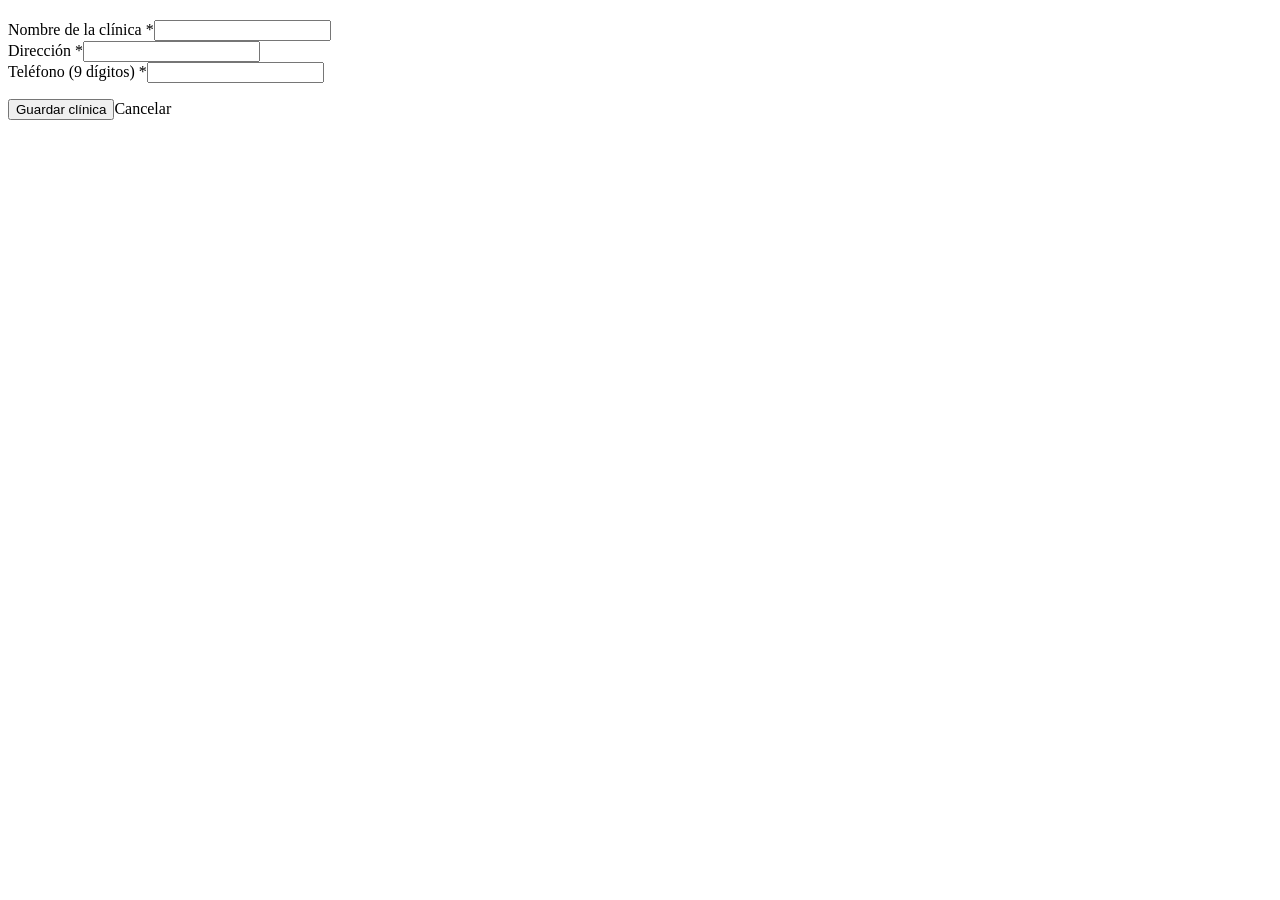
==== src/main/resources/templates/clinics/form.html @ 71e64197 "Integrar clinics a develop" ====
<!DOCTYPE html>
<html lang="es" xmlns:th="http://www.thymeleaf.org">
<head><meta charset="UTF-8"><meta name="viewport" content="width=device-width, initial-scale=1"><title>Formulario de clínica</title><link rel="stylesheet" th:href="@{/css/styles.css}"></head>
<body>
<div th:replace="~{fragments/navbar :: navbar('clinics')}"></div>
<main class="container">
    <section class="panel">
        <h1 th:text="${clinicForm.id == null} ? 'Nueva clínica' : 'Editar clínica'"></h1>
        <!-- th:object enlaza esta vista con ClinicForm (ModelAttribute). -->
        <form th:action="@{/clinics/save}" th:object="${clinicForm}" method="post" novalidate>
            <input type="hidden" th:field="*{id}">
            <!-- Errores globales: ajenos a un único campo. -->
            <div class="global-errors" th:if="${#fields.hasGlobalErrors()}"><p th:each="err : ${#fields.globalErrors()}" th:text="${err.defaultMessage}"></p></div>
            <div class="form-grid">
                <div class="form-field full"><label for="name">Nombre de la clínica *</label><input type="text" th:field="*{name}" maxlength="100"><span class="field-error" th:if="${#fields.hasErrors('name')}" th:errors="*{name}"></span></div>
                <div class="form-field full"><label for="address">Dirección *</label><input type="text" th:field="*{address}" maxlength="150"><span class="field-error" th:if="${#fields.hasErrors('address')}" th:errors="*{address}"></span></div>
                <div class="form-field"><label for="phoneNumber">Teléfono (9 dígitos) *</label><input type="text" th:field="*{phoneNumber}" maxlength="25"><span class="field-error" th:if="${#fields.hasErrors('phoneNumber')}" th:errors="*{phoneNumber}"></span></div>
            </div>
            <p class="actions"><button class="button" type="submit">Guardar clínica</button><a class="button secondary" th:href="@{/clinics}">Cancelar</a></p>
        </form>
    </section>
</main>
</body></html>
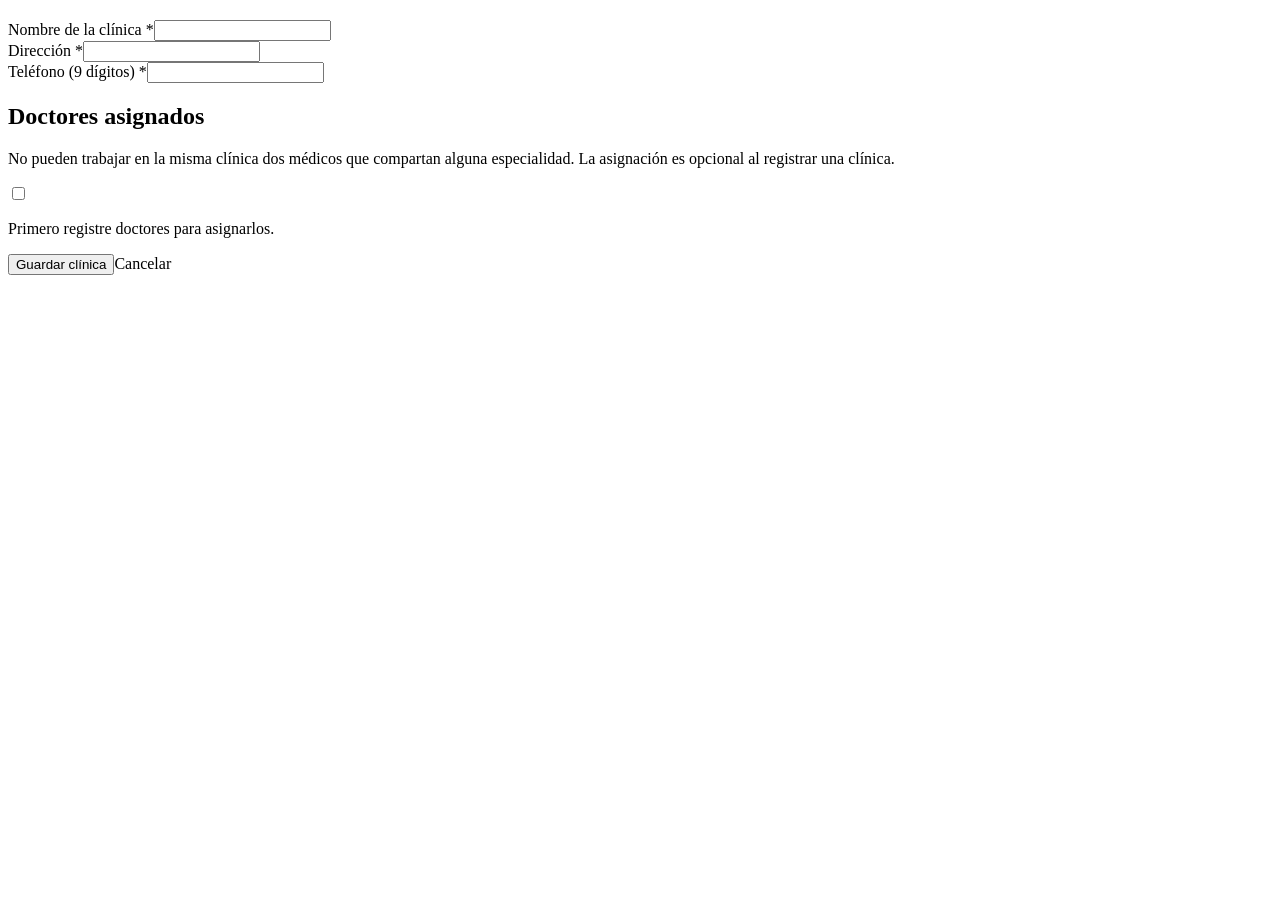
==== commit db50828b: "Integrar clinicDoctors a develop" ====
--- a/src/main/resources/templates/clinics/form.html
+++ b/src/main/resources/templates/clinics/form.html
@@ -1,23 +1,28 @@
 <!DOCTYPE html>
 <html lang="es" xmlns:th="http://www.thymeleaf.org">
 <head><meta charset="UTF-8"><meta name="viewport" content="width=device-width, initial-scale=1"><title>Formulario de clínica</title><link rel="stylesheet" th:href="@{/css/styles.css}"></head>
-<body>
-<div th:replace="~{fragments/navbar :: navbar('clinics')}"></div>
-<main class="container">
-    <section class="panel">
-        <h1 th:text="${clinicForm.id == null} ? 'Nueva clínica' : 'Editar clínica'"></h1>
-        <!-- th:object enlaza esta vista con ClinicForm (ModelAttribute). -->
-        <form th:action="@{/clinics/save}" th:object="${clinicForm}" method="post" novalidate>
-            <input type="hidden" th:field="*{id}">
-            <!-- Errores globales: ajenos a un único campo. -->
-            <div class="global-errors" th:if="${#fields.hasGlobalErrors()}"><p th:each="err : ${#fields.globalErrors()}" th:text="${err.defaultMessage}"></p></div>
-            <div class="form-grid">
-                <div class="form-field full"><label for="name">Nombre de la clínica *</label><input type="text" th:field="*{name}" maxlength="100"><span class="field-error" th:if="${#fields.hasErrors('name')}" th:errors="*{name}"></span></div>
-                <div class="form-field full"><label for="address">Dirección *</label><input type="text" th:field="*{address}" maxlength="150"><span class="field-error" th:if="${#fields.hasErrors('address')}" th:errors="*{address}"></span></div>
-                <div class="form-field"><label for="phoneNumber">Teléfono (9 dígitos) *</label><input type="text" th:field="*{phoneNumber}" maxlength="25"><span class="field-error" th:if="${#fields.hasErrors('phoneNumber')}" th:errors="*{phoneNumber}"></span></div>
+<body><div th:replace="~{fragments/navbar :: navbar('clinics')}"></div>
+<main class="container"><section class="panel">
+    <h1 th:text="${clinicForm.id == null} ? 'Nueva clínica' : 'Editar clínica'"></h1>
+    <form th:action="@{/clinics/save}" th:object="${clinicForm}" method="post" novalidate>
+        <input type="hidden" th:field="*{id}">
+        <!-- Errores globales: conflicto entre especialidades de dos médicos. -->
+        <div class="global-errors" th:if="${#fields.hasGlobalErrors()}"><p th:each="err : ${#fields.globalErrors()}" th:text="${err.defaultMessage}"></p></div>
+        <div class="form-grid">
+            <div class="form-field full"><label for="name">Nombre de la clínica *</label><input type="text" th:field="*{name}" maxlength="100"><span class="field-error" th:if="${#fields.hasErrors('name')}" th:errors="*{name}"></span></div>
+            <div class="form-field full"><label for="address">Dirección *</label><input type="text" th:field="*{address}" maxlength="150"><span class="field-error" th:if="${#fields.hasErrors('address')}" th:errors="*{address}"></span></div>
+            <div class="form-field"><label for="phoneNumber">Teléfono (9 dígitos) *</label><input type="text" th:field="*{phoneNumber}" maxlength="25"><span class="field-error" th:if="${#fields.hasErrors('phoneNumber')}" th:errors="*{phoneNumber}"></span></div>
+            <div class="form-field full"><h2>Doctores asignados</h2>
+                <p class="small-muted">No pueden trabajar en la misma clínica dos médicos que compartan alguna especialidad. La asignación es opcional al registrar una clínica.</p>
+                <div class="check-list"><label class="check-option" th:each="doctor : ${availableDoctors}">
+                    <!-- Checkbox: Spring vincula los ID seleccionados con clinicForm.doctorIds. -->
+                    <input type="checkbox" th:field="*{doctorIds}" th:value="${doctor.id}">
+                    <span><strong th:text="${doctor.fullName}"></strong><span class="small-muted" th:each="sp : ${doctor.specialties}" th:text="| · ${sp.name}|"></span></span>
+                </label></div>
+                <p class="small-muted" th:if="${#lists.isEmpty(availableDoctors)}">Primero registre doctores para asignarlos.</p>
+                <span class="field-error" th:if="${#fields.hasErrors('doctorIds')}" th:errors="*{doctorIds}"></span>
             </div>
-            <p class="actions"><button class="button" type="submit">Guardar clínica</button><a class="button secondary" th:href="@{/clinics}">Cancelar</a></p>
-        </form>
-    </section>
-</main>
-</body></html>
+        </div>
+        <p class="actions"><button class="button" type="submit">Guardar clínica</button><a class="button secondary" th:href="@{/clinics}">Cancelar</a></p>
+    </form>
+</section></main></body></html>
